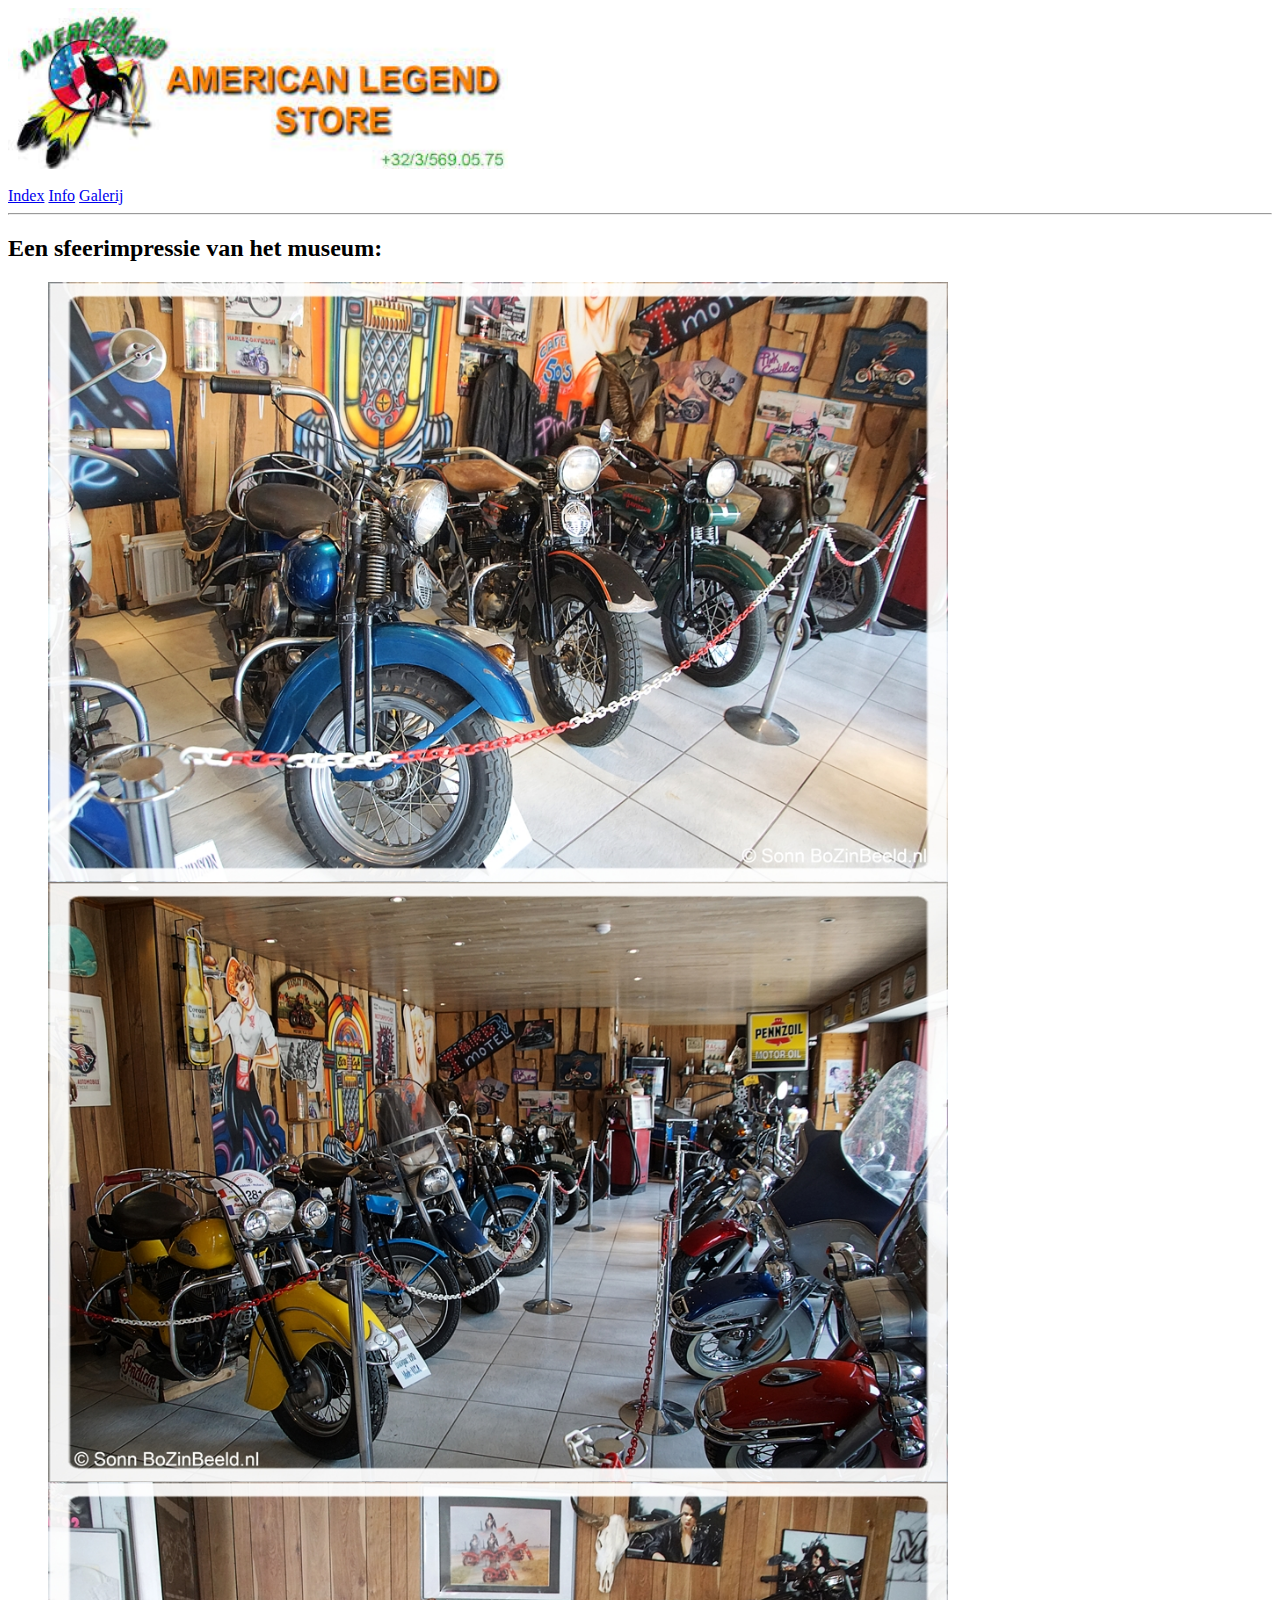
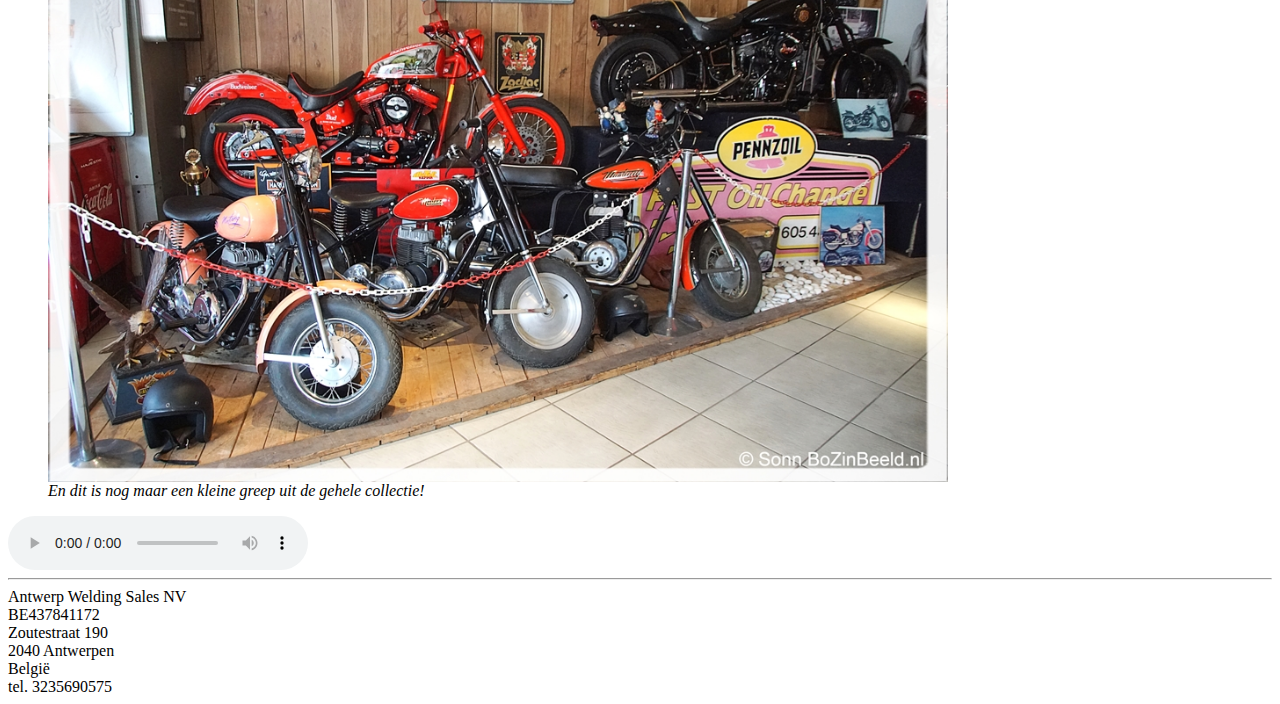
==== AmericanLegendStore/Galerij.html @ e8e1f807 "Add files via upload" ====
<html lang="nl">
<head>
    <meta charset="UTF-8">
    <meta name="description" content="Museum van oude amerikaanse motoren en winkel voor motoronderdelen en lifestyle atributen">
    <meta name="keywords" content="Motoren, museum, biker, onderdelen, lifestyle">
    <title>American Legend Store</title>
</head>
<body>
<header>
    <img src="Afbeeldingen/logo.jpg" alt="Bedrijfslogo" title="Bedrijfslogo" width="500"><br><br>
    <nav>
        <a href="Index.html">Index</a>
        <a href="Info.html">Info</a>
        <a href="Galerij.html">Galerij</a>
    </nav>
</header>  
<hr>
<h2>Een sfeerimpressie van het museum:</h2>
<figure>
<img src="Afbeeldingen/pic1.jpg" alt="Oldtimer motoren in het Museum" title="Oltimer motoren in het museum" width="900" height="600"><br>
<img src="Afbeeldingen/pic2.jpg" alt="Oldtimer motoren in het Museum" title="Oltimer motoren in het museum" width="900" height="600"><br>
<img src="Afbeeldingen/pic3.jpg" alt="Oldtimer motoren in het Museum" title="Oltimer motoren in het museum" width="900" height="600"><br>
<figcaption><i>En dit is nog maar een kleine greep uit de gehele collectie!</i></figcaption>
</figure>
<audio autoplay controls src="Geluiden/harleyRide.mp3"></audio>
<hr>
<footer>Antwerp Welding Sales NV<br>
    BE437841172<br>
    Zoutestraat 190<br>
    2040 Antwerpen<br>
    België<br>
    tel. 3235690575</footer>
</body>
</html>
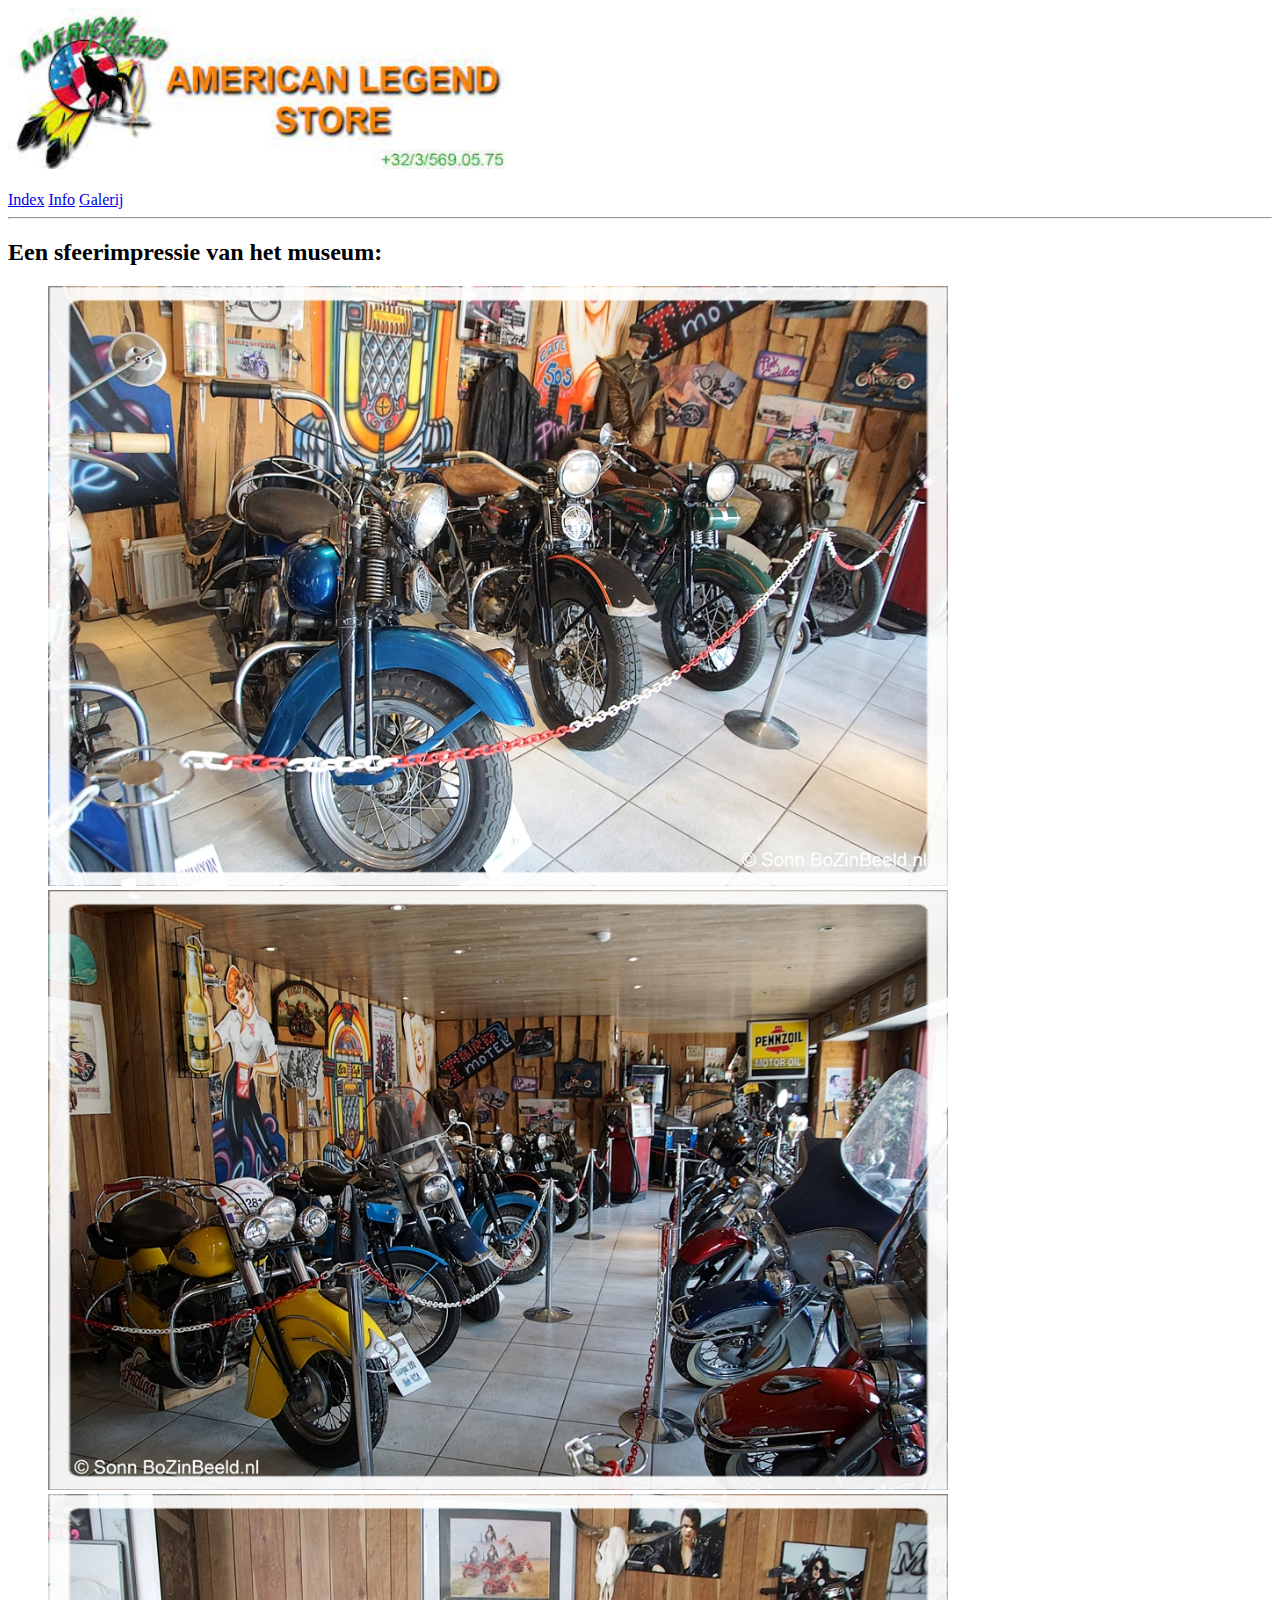
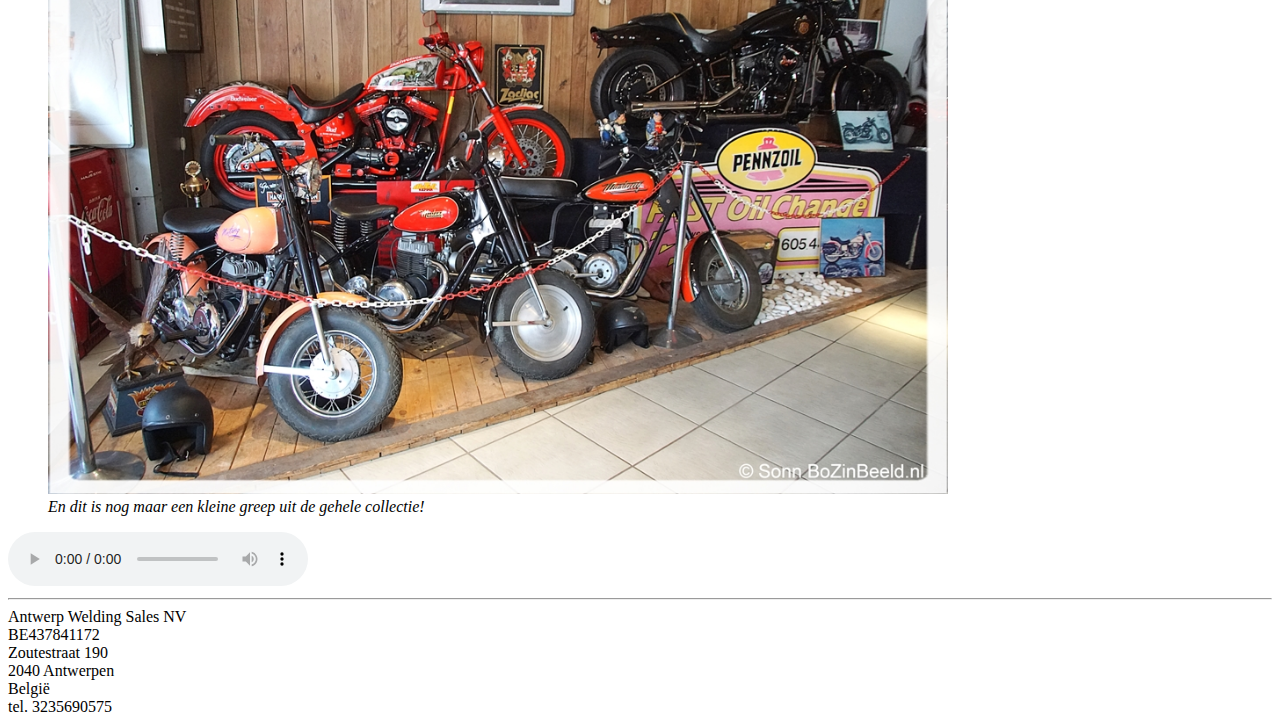
==== commit 6ef7e43e: "Update Galerij.html" ====
--- a/AmericanLegendStore/Galerij.html
+++ b/AmericanLegendStore/Galerij.html
@@ -1,3 +1,4 @@
+<!DOCTYPE html>
 <html lang="nl">
 <head>
     <meta charset="UTF-8">
@@ -31,4 +32,4 @@
     België<br>
     tel. 3235690575</footer>
 </body>
-</html>+</html>
